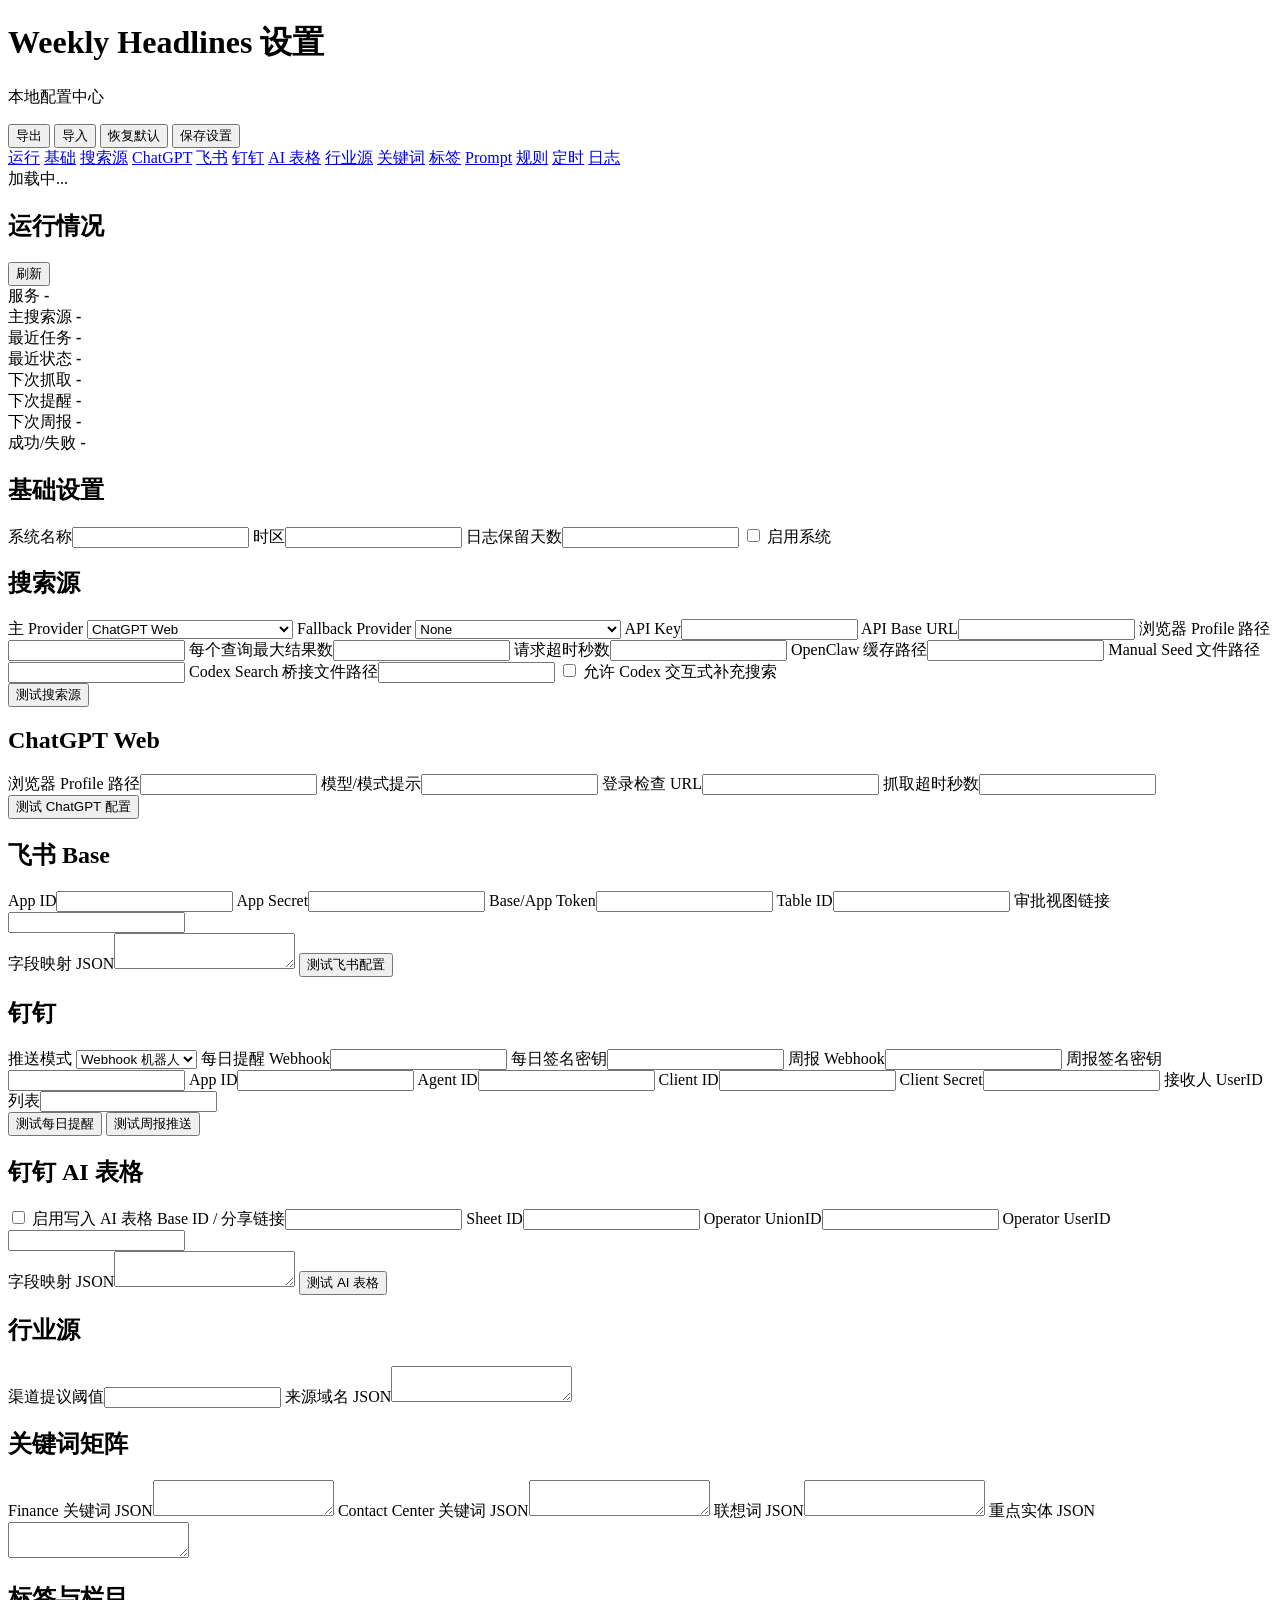
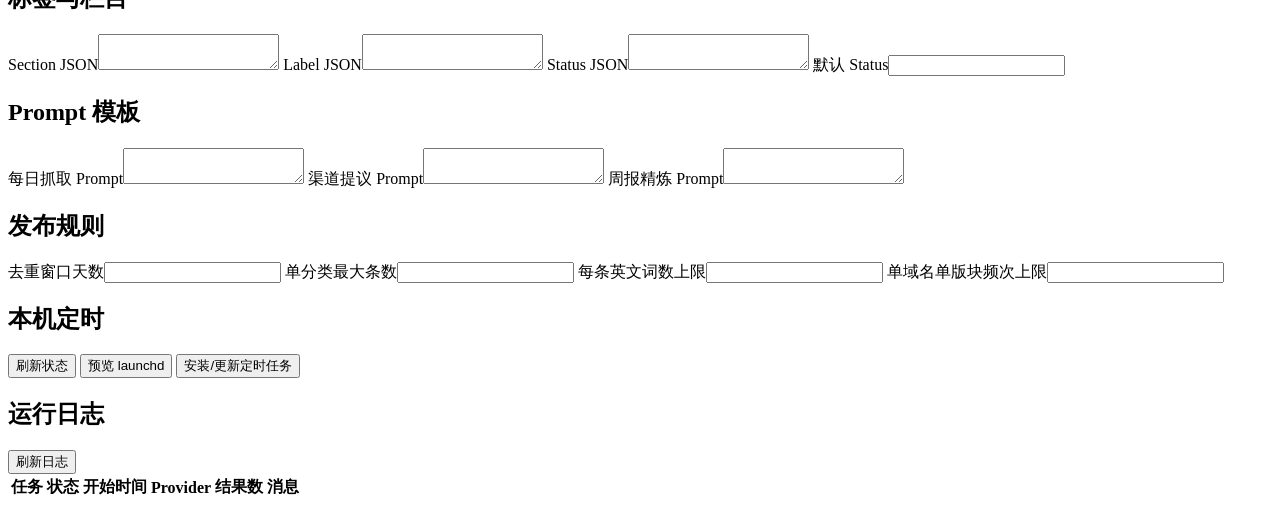
==== app/static/index.html @ 6f220299 "Add unattended live search providers" ====
<!doctype html>
<html lang="zh-CN">
<head>
  <meta charset="utf-8">
  <meta name="viewport" content="width=device-width, initial-scale=1">
  <title>Weekly Headlines Settings</title>
  <link rel="stylesheet" href="/static/styles.css">
</head>
<body>
  <header class="topbar">
    <div>
      <h1>Weekly Headlines 设置</h1>
      <p>本地配置中心</p>
    </div>
    <div class="actions">
      <button id="exportBtn" type="button">导出</button>
      <button id="importBtn" type="button">导入</button>
      <input id="importFile" type="file" accept="application/json" hidden>
      <button id="resetBtn" type="button">恢复默认</button>
      <button id="saveBtn" type="button" class="primary">保存设置</button>
    </div>
  </header>

  <main>
    <aside class="nav">
      <a href="#runtime">运行</a>
      <a href="#system">基础</a>
      <a href="#search-provider">搜索源</a>
      <a href="#chatgpt">ChatGPT</a>
      <a href="#lark">飞书</a>
      <a href="#dingtalk">钉钉</a>
      <a href="#dingtalk-ai-table">AI 表格</a>
      <a href="#sources">行业源</a>
      <a href="#keywords">关键词</a>
      <a href="#taxonomy">标签</a>
      <a href="#prompts">Prompt</a>
      <a href="#rules">规则</a>
      <a href="#schedule">定时</a>
      <a href="#runs">日志</a>
    </aside>

    <section class="content">
      <div id="status" class="status">加载中...</div>

      <section class="panel" id="runtime">
        <div class="section-head">
          <h2>运行情况</h2>
          <button id="runtimeBtn" type="button">刷新</button>
        </div>
        <div class="runtime-grid">
          <div class="metric">
            <span>服务</span>
            <strong id="runtimeService">-</strong>
          </div>
          <div class="metric">
            <span>主搜索源</span>
            <strong id="runtimeProvider">-</strong>
          </div>
          <div class="metric">
            <span>最近任务</span>
            <strong id="runtimeLastJob">-</strong>
          </div>
          <div class="metric">
            <span>最近状态</span>
            <strong id="runtimeLastStatus">-</strong>
          </div>
        </div>
        <div class="runtime-detail">
          <div>
            <span>下次抓取</span>
            <strong id="runtimeNextFetch">-</strong>
          </div>
          <div>
            <span>下次提醒</span>
            <strong id="runtimeNextRemind">-</strong>
          </div>
          <div>
            <span>下次周报</span>
            <strong id="runtimeNextPublish">-</strong>
          </div>
          <div>
            <span>成功/失败</span>
            <strong id="runtimeCounts">-</strong>
          </div>
        </div>
      </section>

      <section class="panel" id="system">
        <h2>基础设置</h2>
        <div class="grid">
          <label>系统名称<input data-path="system.system_name"></label>
          <label>时区<input data-path="system.timezone"></label>
          <label>日志保留天数<input type="number" data-path="system.log_retention_days"></label>
          <label class="check"><input type="checkbox" data-path="system.enabled"> 启用系统</label>
        </div>
      </section>

      <section class="panel" id="search-provider">
        <h2>搜索源</h2>
        <div class="grid">
          <label>主 Provider
            <select data-path="search_provider.provider">
              <option value="chatgpt_web">ChatGPT Web</option>
              <option value="gemini_web">Gemini Web</option>
              <option value="serpapi">SerpAPI</option>
              <option value="bing_web_search">Bing Web Search</option>
              <option value="serpstack">Serpstack</option>
              <option value="openclaw_cache">OpenClaw Cache</option>
              <option value="manual_seed">Manual Seed</option>
              <option value="codex_search">Codex Search (Interactive)</option>
              <option value="gdelt_doc">GDELT DOC API (Unattended)</option>
            </select>
          </label>
          <label>Fallback Provider
            <select data-path="search_provider.fallback_provider">
              <option value="none">None</option>
              <option value="chatgpt_web">ChatGPT Web</option>
              <option value="gemini_web">Gemini Web</option>
              <option value="serpapi">SerpAPI</option>
              <option value="bing_web_search">Bing Web Search</option>
              <option value="serpstack">Serpstack</option>
              <option value="openclaw_cache">OpenClaw Cache</option>
              <option value="manual_seed">Manual Seed</option>
              <option value="codex_search">Codex Search (Interactive)</option>
              <option value="gdelt_doc">GDELT DOC API (Unattended)</option>
            </select>
          </label>
          <label>API Key<input type="password" data-path="search_provider.api_key"></label>
          <label>API Base URL<input data-path="search_provider.api_base_url"></label>
          <label>浏览器 Profile 路径<input data-path="search_provider.browser_profile_path"></label>
          <label>每个查询最大结果数<input type="number" data-path="search_provider.max_results_per_query"></label>
          <label>请求超时秒数<input type="number" data-path="search_provider.request_timeout_seconds"></label>
          <label class="wide">OpenClaw 缓存路径<input data-path="search_provider.openclaw_cache_path"></label>
          <label class="wide">Manual Seed 文件路径<input data-path="search_provider.manual_seed_path"></label>
          <label class="wide">Codex Search 桥接文件路径<input data-path="search_provider.codex_search_cache_path"></label>
          <label class="check"><input type="checkbox" data-path="search_provider.use_codex_search"> 允许 Codex 交互式补充搜索</label>
        </div>
        <button data-test="search-provider" type="button">测试搜索源</button>
      </section>

      <section class="panel" id="chatgpt">
        <h2>ChatGPT Web</h2>
        <div class="grid">
          <label>浏览器 Profile 路径<input data-path="chatgpt.browser_profile_path"></label>
          <label>模型/模式提示<input data-path="chatgpt.model_hint"></label>
          <label>登录检查 URL<input data-path="chatgpt.login_check_url"></label>
          <label>抓取超时秒数<input type="number" data-path="chatgpt.fetch_timeout_seconds"></label>
        </div>
        <button data-test="chatgpt" type="button">测试 ChatGPT 配置</button>
      </section>

      <section class="panel" id="lark">
        <h2>飞书 Base</h2>
        <div class="grid">
          <label>App ID<input data-path="lark.app_id"></label>
          <label>App Secret<input type="password" data-path="lark.app_secret"></label>
          <label>Base/App Token<input data-path="lark.app_token"></label>
          <label>Table ID<input data-path="lark.table_id"></label>
          <label class="wide">审批视图链接<input data-path="lark.approval_view_url"></label>
        </div>
        <label>字段映射 JSON<textarea data-json data-path="lark.field_mapping"></textarea></label>
        <button data-test="lark" type="button">测试飞书配置</button>
      </section>

      <section class="panel" id="dingtalk">
        <h2>钉钉</h2>
        <div class="grid">
          <label>推送模式
            <select data-path="dingtalk.delivery_mode">
              <option value="webhook">Webhook 机器人</option>
              <option value="app">企业内部应用</option>
            </select>
          </label>
          <label>每日提醒 Webhook<input data-path="dingtalk.daily_webhook_url"></label>
          <label>每日签名密钥<input type="password" data-path="dingtalk.daily_signing_secret"></label>
          <label>周报 Webhook<input data-path="dingtalk.weekly_webhook_url"></label>
          <label>周报签名密钥<input type="password" data-path="dingtalk.weekly_signing_secret"></label>
          <label>App ID<input data-path="dingtalk.app_id"></label>
          <label>Agent ID<input data-path="dingtalk.agent_id"></label>
          <label>Client ID<input data-path="dingtalk.client_id"></label>
          <label>Client Secret<input type="password" data-path="dingtalk.client_secret"></label>
          <label class="wide">接收人 UserID 列表<input data-path="dingtalk.user_ids"></label>
        </div>
        <button data-test="dingtalk" data-target="daily" type="button">测试每日提醒</button>
        <button data-test="dingtalk" data-target="weekly" type="button">测试周报推送</button>
      </section>

      <section class="panel" id="dingtalk-ai-table">
        <h2>钉钉 AI 表格</h2>
        <div class="grid">
          <label class="check"><input type="checkbox" data-path="dingtalk_ai_table.enabled"> 启用写入 AI 表格</label>
          <label>Base ID / 分享链接<input data-path="dingtalk_ai_table.base_id"></label>
          <label>Sheet ID<input data-path="dingtalk_ai_table.sheet_id"></label>
          <label>Operator UnionID<input data-path="dingtalk_ai_table.operator_id"></label>
          <label>Operator UserID<input data-path="dingtalk_ai_table.operator_user_id"></label>
        </div>
        <label>字段映射 JSON<textarea data-json data-path="dingtalk_ai_table.field_mapping"></textarea></label>
        <button data-test="dingtalk-ai-table" type="button">测试 AI 表格</button>
      </section>

      <section class="panel" id="sources">
        <h2>行业源</h2>
        <label>渠道提议阈值<input type="number" data-path="source_settings.proposal_threshold"></label>
        <label>来源域名 JSON<textarea data-json data-path="source_settings.sources"></textarea></label>
      </section>

      <section class="panel" id="keywords">
        <h2>关键词矩阵</h2>
        <label>Finance 关键词 JSON<textarea data-json data-path="keywords.finance_keywords"></textarea></label>
        <label>Contact Center 关键词 JSON<textarea data-json data-path="keywords.contact_center_keywords"></textarea></label>
        <label>联想词 JSON<textarea data-json data-path="keywords.alias_expansions"></textarea></label>
        <label>重点实体 JSON<textarea data-json data-path="keywords.highlighted_entities"></textarea></label>
      </section>

      <section class="panel" id="taxonomy">
        <h2>标签与栏目</h2>
        <label>Section JSON<textarea data-json data-path="taxonomy.sections"></textarea></label>
        <label>Label JSON<textarea data-json data-path="taxonomy.labels"></textarea></label>
        <label>Status JSON<textarea data-json data-path="taxonomy.statuses"></textarea></label>
        <label>默认 Status<input data-path="taxonomy.default_status"></label>
      </section>

      <section class="panel" id="prompts">
        <h2>Prompt 模板</h2>
        <label>每日抓取 Prompt<textarea data-path="prompts.daily_fetch"></textarea></label>
        <label>渠道提议 Prompt<textarea data-path="prompts.channel_proposal"></textarea></label>
        <label>周报精炼 Prompt<textarea data-path="prompts.weekly_publish"></textarea></label>
      </section>

      <section class="panel" id="rules">
        <h2>发布规则</h2>
        <div class="grid">
          <label>去重窗口天数<input type="number" data-path="rules.dedupe_window_days"></label>
          <label>单分类最大条数<input type="number" data-path="rules.max_items_per_category"></label>
          <label>每条英文词数上限<input type="number" data-path="rules.max_words_per_headline"></label>
          <label>单域名单版块频次上限<input type="number" data-path="rules.max_domain_frequency_per_section"></label>
        </div>
      </section>

      <section class="panel" id="schedule">
        <h2>本机定时</h2>
        <div id="scheduleFields" class="schedule-grid"></div>
        <div class="actions left">
          <button id="statusBtn" type="button">刷新状态</button>
          <button id="dryRunBtn" type="button">预览 launchd</button>
          <button id="installBtn" type="button" class="primary">安装/更新定时任务</button>
        </div>
        <pre id="schedulerOutput"></pre>
      </section>

      <section class="panel" id="runs">
        <h2>运行日志</h2>
        <div class="actions left">
          <button id="runsBtn" type="button">刷新日志</button>
        </div>
        <div class="table-wrap">
          <table>
            <thead>
              <tr>
                <th>任务</th>
                <th>状态</th>
                <th>开始时间</th>
                <th>Provider</th>
                <th>结果数</th>
                <th>消息</th>
              </tr>
            </thead>
            <tbody id="runsBody"></tbody>
          </table>
        </div>
      </section>
    </section>
  </main>

  <script src="/static/app.js"></script>
</body>
</html>
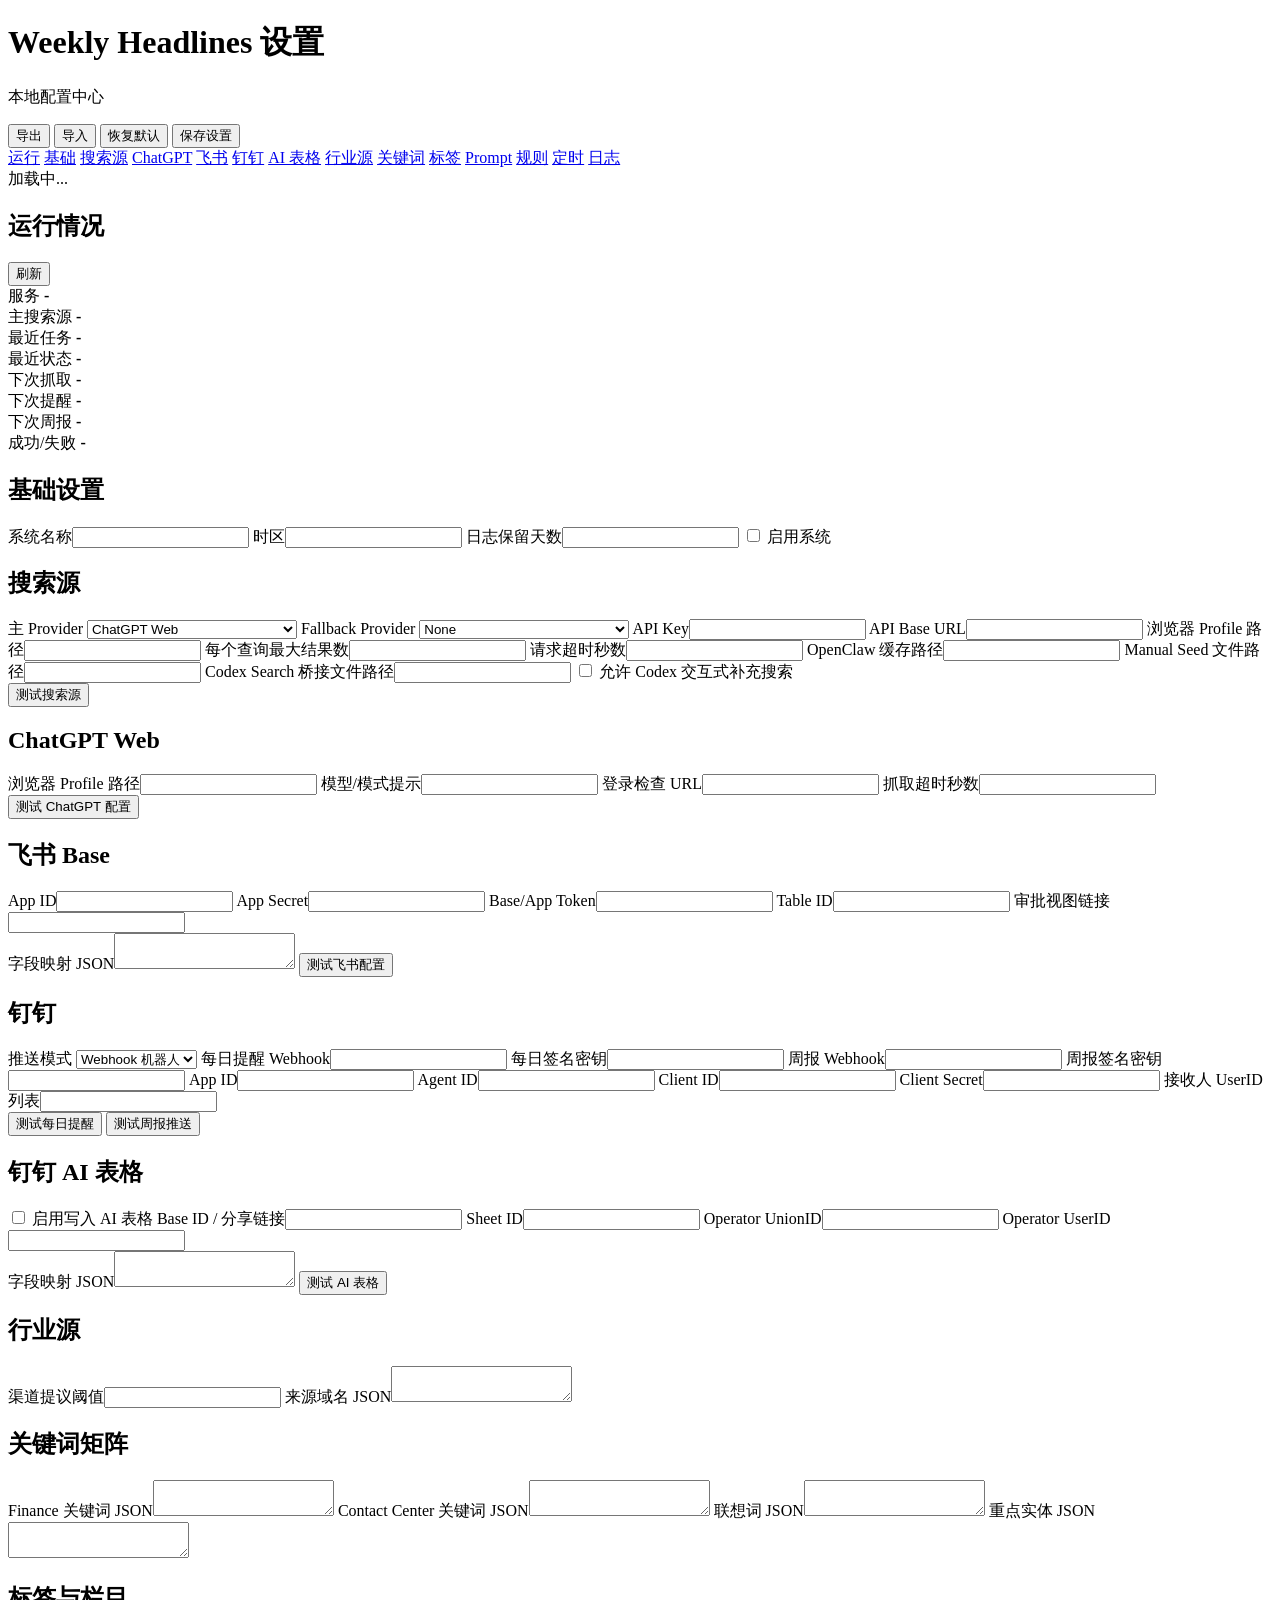
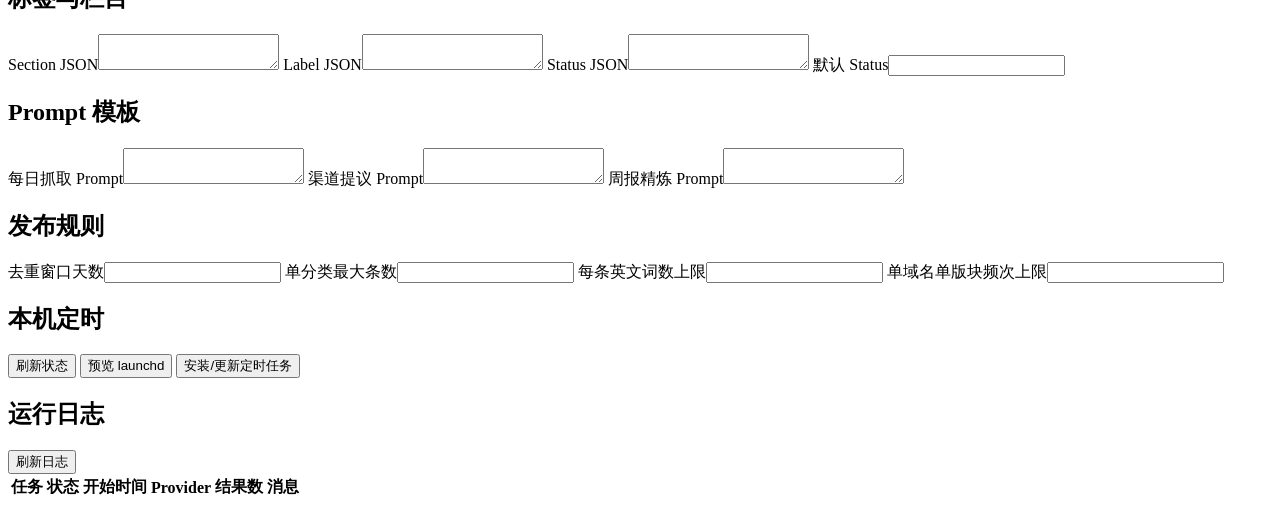
==== commit 460d880b: "Add Brave Search unattended provider" ====
--- a/app/static/index.html
+++ b/app/static/index.html
@@ -109,6 +109,7 @@
               <option value="manual_seed">Manual Seed</option>
               <option value="codex_search">Codex Search (Interactive)</option>
               <option value="gdelt_doc">GDELT DOC API (Unattended)</option>
+              <option value="brave_search">Brave Search API (Unattended)</option>
             </select>
           </label>
           <label>Fallback Provider
@@ -123,6 +124,7 @@
               <option value="manual_seed">Manual Seed</option>
               <option value="codex_search">Codex Search (Interactive)</option>
               <option value="gdelt_doc">GDELT DOC API (Unattended)</option>
+              <option value="brave_search">Brave Search API (Unattended)</option>
             </select>
           </label>
           <label>API Key<input type="password" data-path="search_provider.api_key"></label>
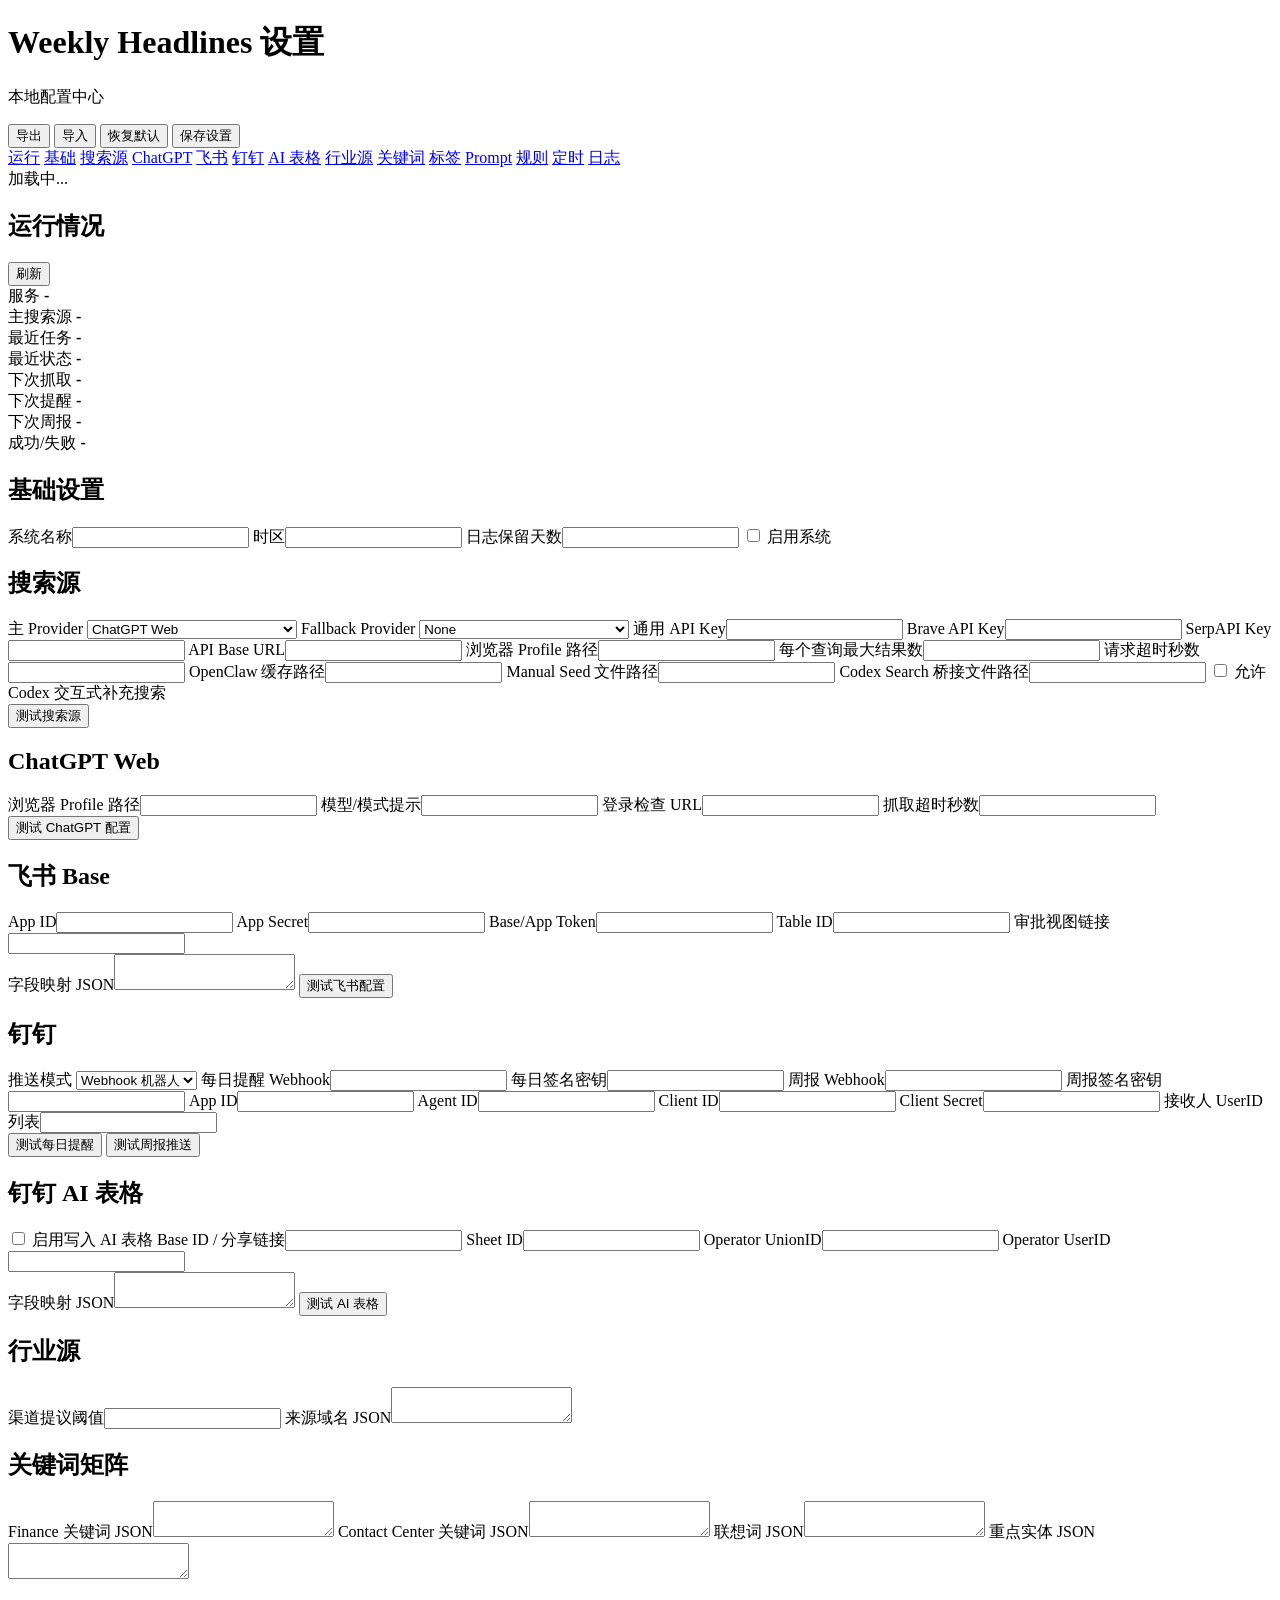
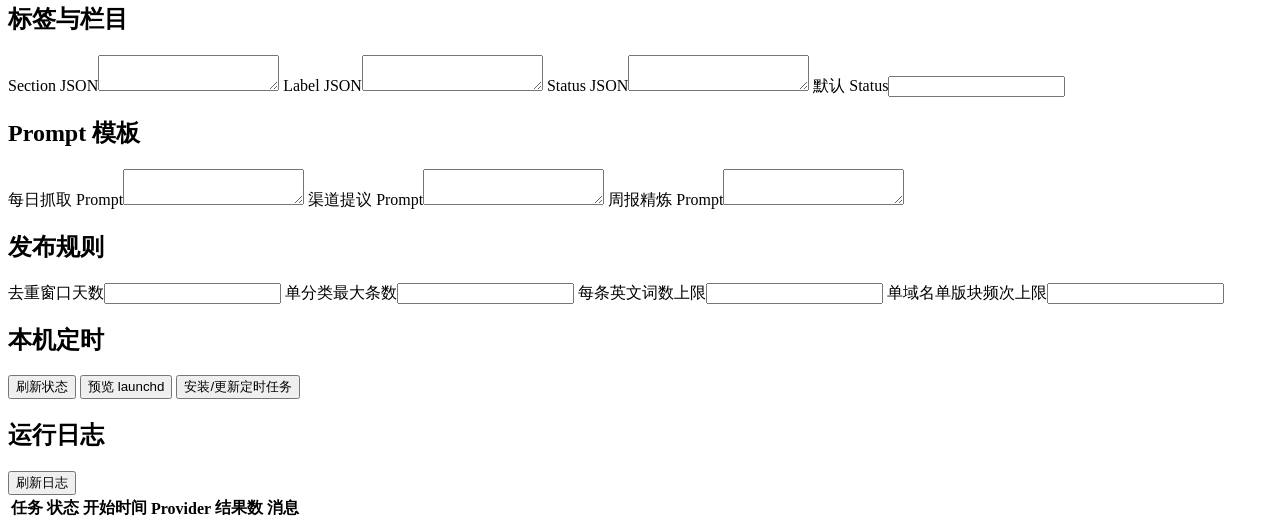
==== commit c3dfa005: "Store provider API keys separately" ====
--- a/app/static/index.html
+++ b/app/static/index.html
@@ -127,7 +127,9 @@
               <option value="brave_search">Brave Search API (Unattended)</option>
             </select>
           </label>
-          <label>API Key<input type="password" data-path="search_provider.api_key"></label>
+          <label>通用 API Key<input type="password" data-path="search_provider.api_key"></label>
+          <label>Brave API Key<input type="password" data-path="search_provider.brave_api_key"></label>
+          <label>SerpAPI Key<input type="password" data-path="search_provider.serpapi_api_key"></label>
           <label>API Base URL<input data-path="search_provider.api_base_url"></label>
           <label>浏览器 Profile 路径<input data-path="search_provider.browser_profile_path"></label>
           <label>每个查询最大结果数<input type="number" data-path="search_provider.max_results_per_query"></label>
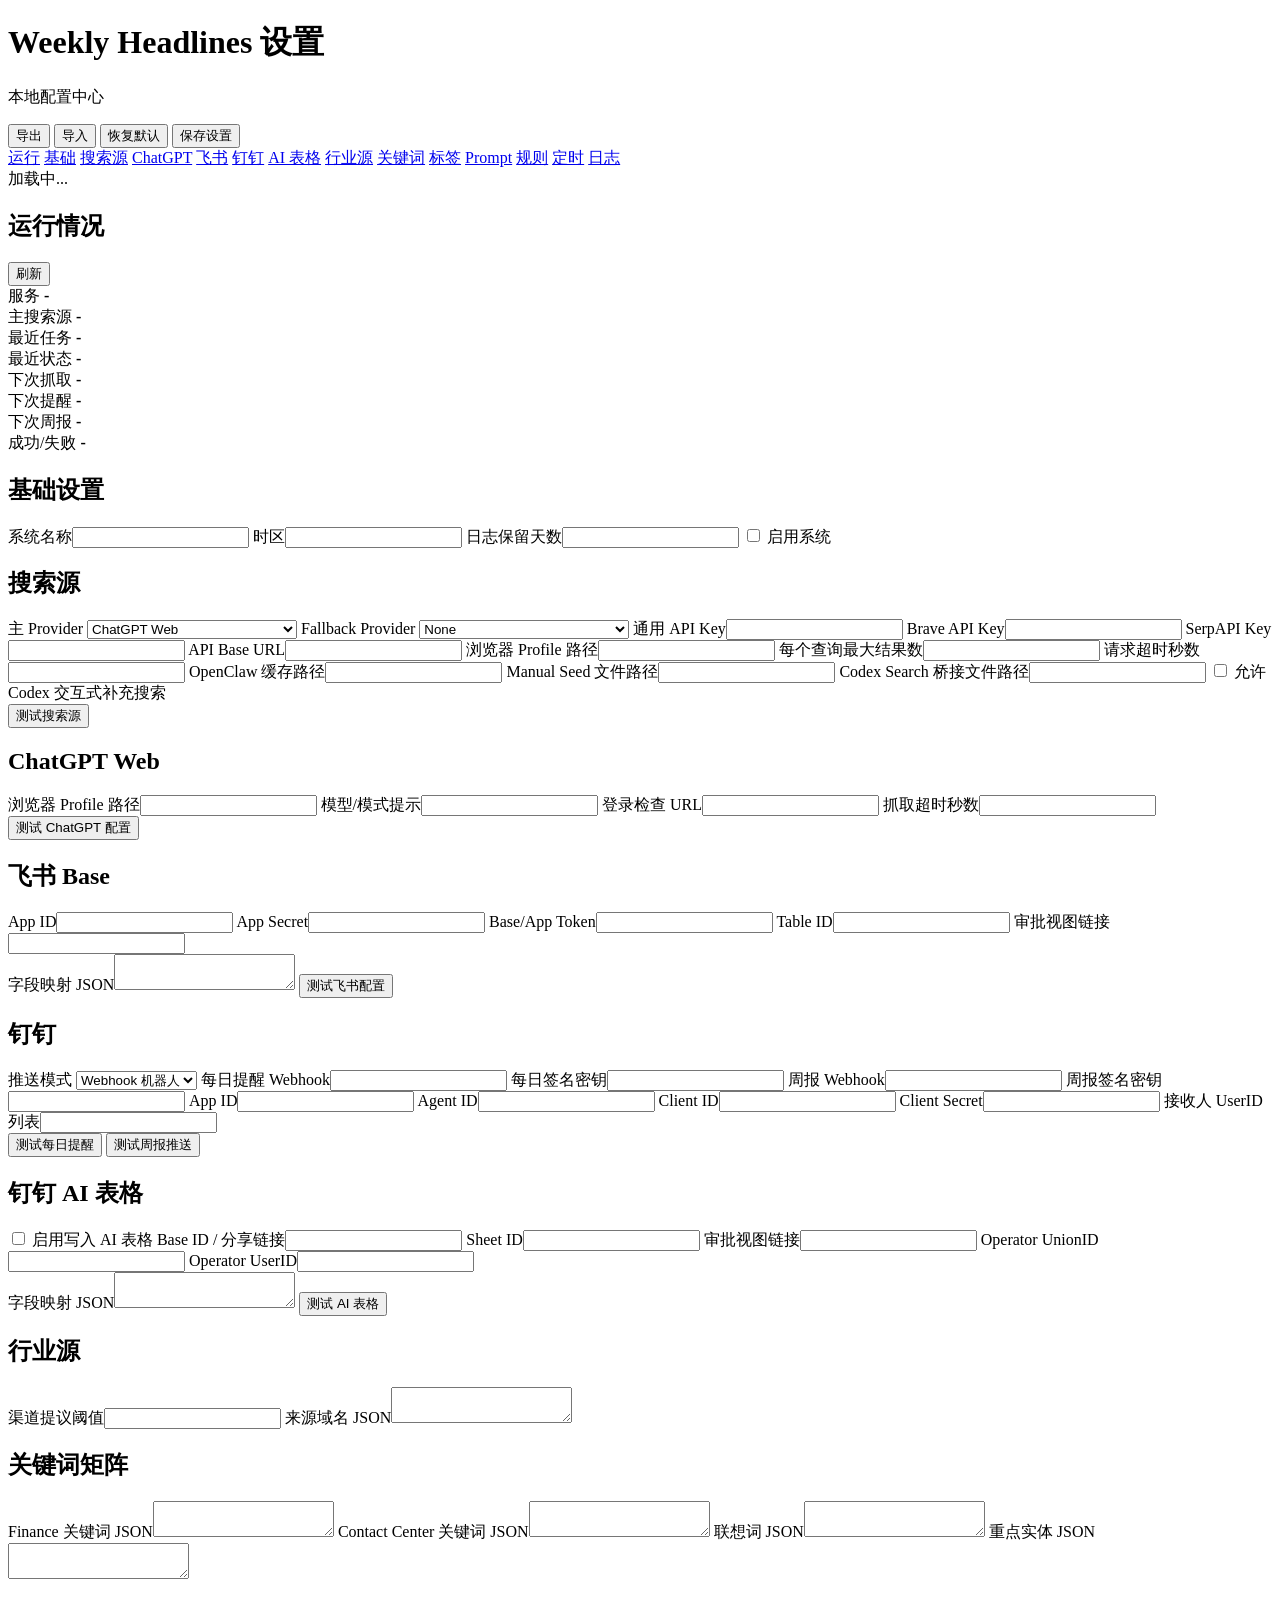
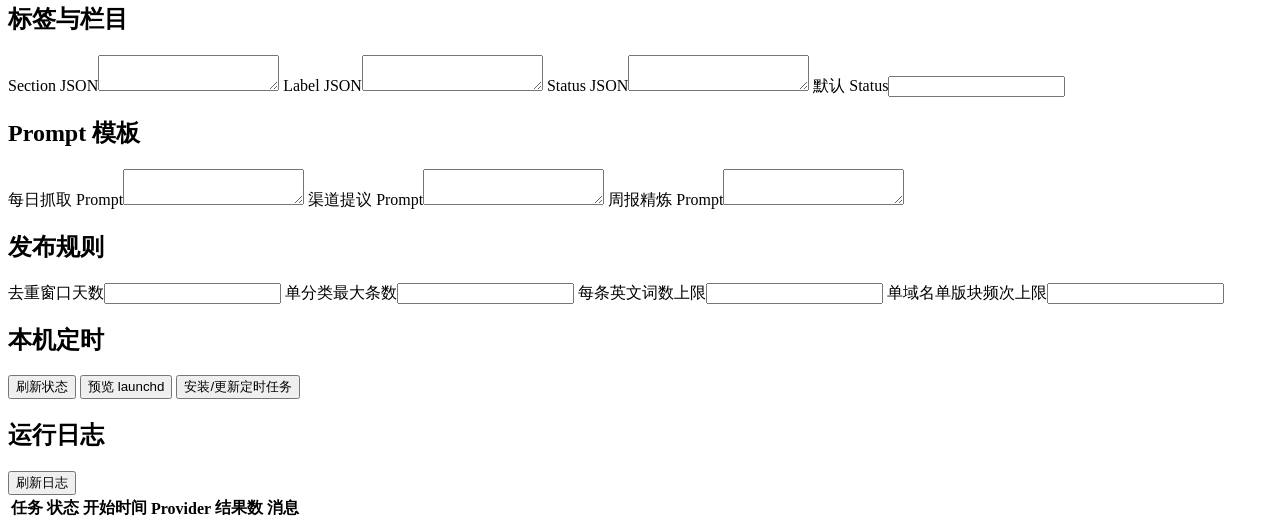
==== commit cc6122b0: "Use DingTalk approval view link in notifications" ====
--- a/app/static/index.html
+++ b/app/static/index.html
@@ -195,6 +195,7 @@
           <label class="check"><input type="checkbox" data-path="dingtalk_ai_table.enabled"> 启用写入 AI 表格</label>
           <label>Base ID / 分享链接<input data-path="dingtalk_ai_table.base_id"></label>
           <label>Sheet ID<input data-path="dingtalk_ai_table.sheet_id"></label>
+          <label class="wide">审批视图链接<input data-path="dingtalk_ai_table.approval_view_url"></label>
           <label>Operator UnionID<input data-path="dingtalk_ai_table.operator_id"></label>
           <label>Operator UserID<input data-path="dingtalk_ai_table.operator_user_id"></label>
         </div>
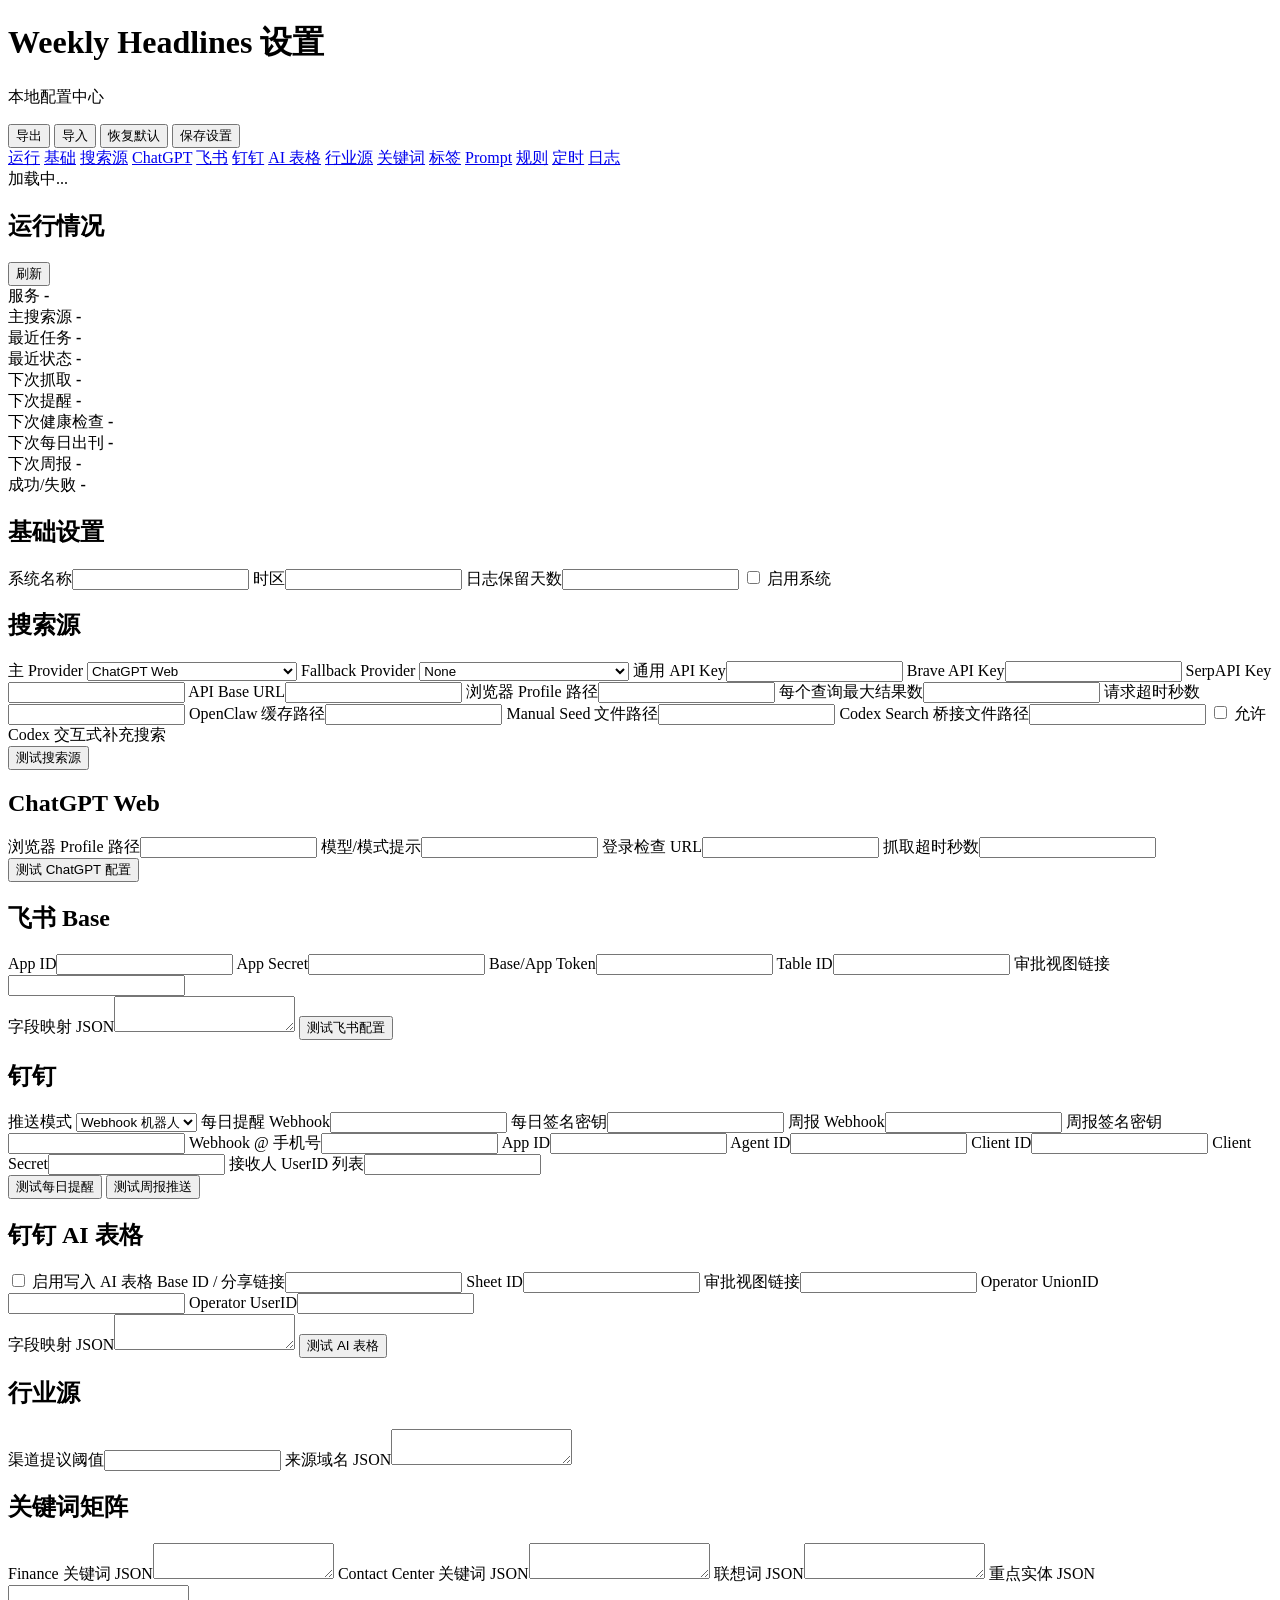
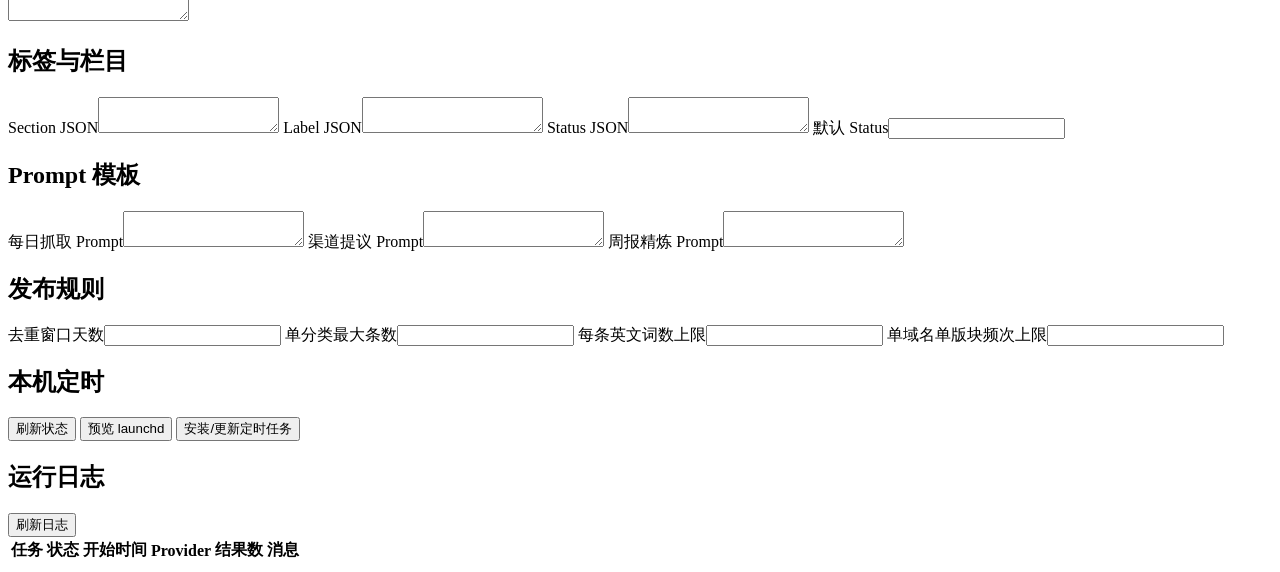
==== commit 333b16bb: "Mention Franco in DingTalk webhook notifications" ====
--- a/app/static/index.html
+++ b/app/static/index.html
@@ -73,6 +73,14 @@
           <div>
             <span>下次提醒</span>
             <strong id="runtimeNextRemind">-</strong>
+          </div>
+          <div>
+            <span>下次健康检查</span>
+            <strong id="runtimeNextHealth">-</strong>
+          </div>
+          <div>
+            <span>下次每日出刊</span>
+            <strong id="runtimeNextDailyPublish">-</strong>
           </div>
           <div>
             <span>下次周报</span>
@@ -179,6 +187,7 @@
           <label>每日签名密钥<input type="password" data-path="dingtalk.daily_signing_secret"></label>
           <label>周报 Webhook<input data-path="dingtalk.weekly_webhook_url"></label>
           <label>周报签名密钥<input type="password" data-path="dingtalk.weekly_signing_secret"></label>
+          <label>Webhook @ 手机号<input data-path="dingtalk.at_mobiles"></label>
           <label>App ID<input data-path="dingtalk.app_id"></label>
           <label>Agent ID<input data-path="dingtalk.agent_id"></label>
           <label>Client ID<input data-path="dingtalk.client_id"></label>
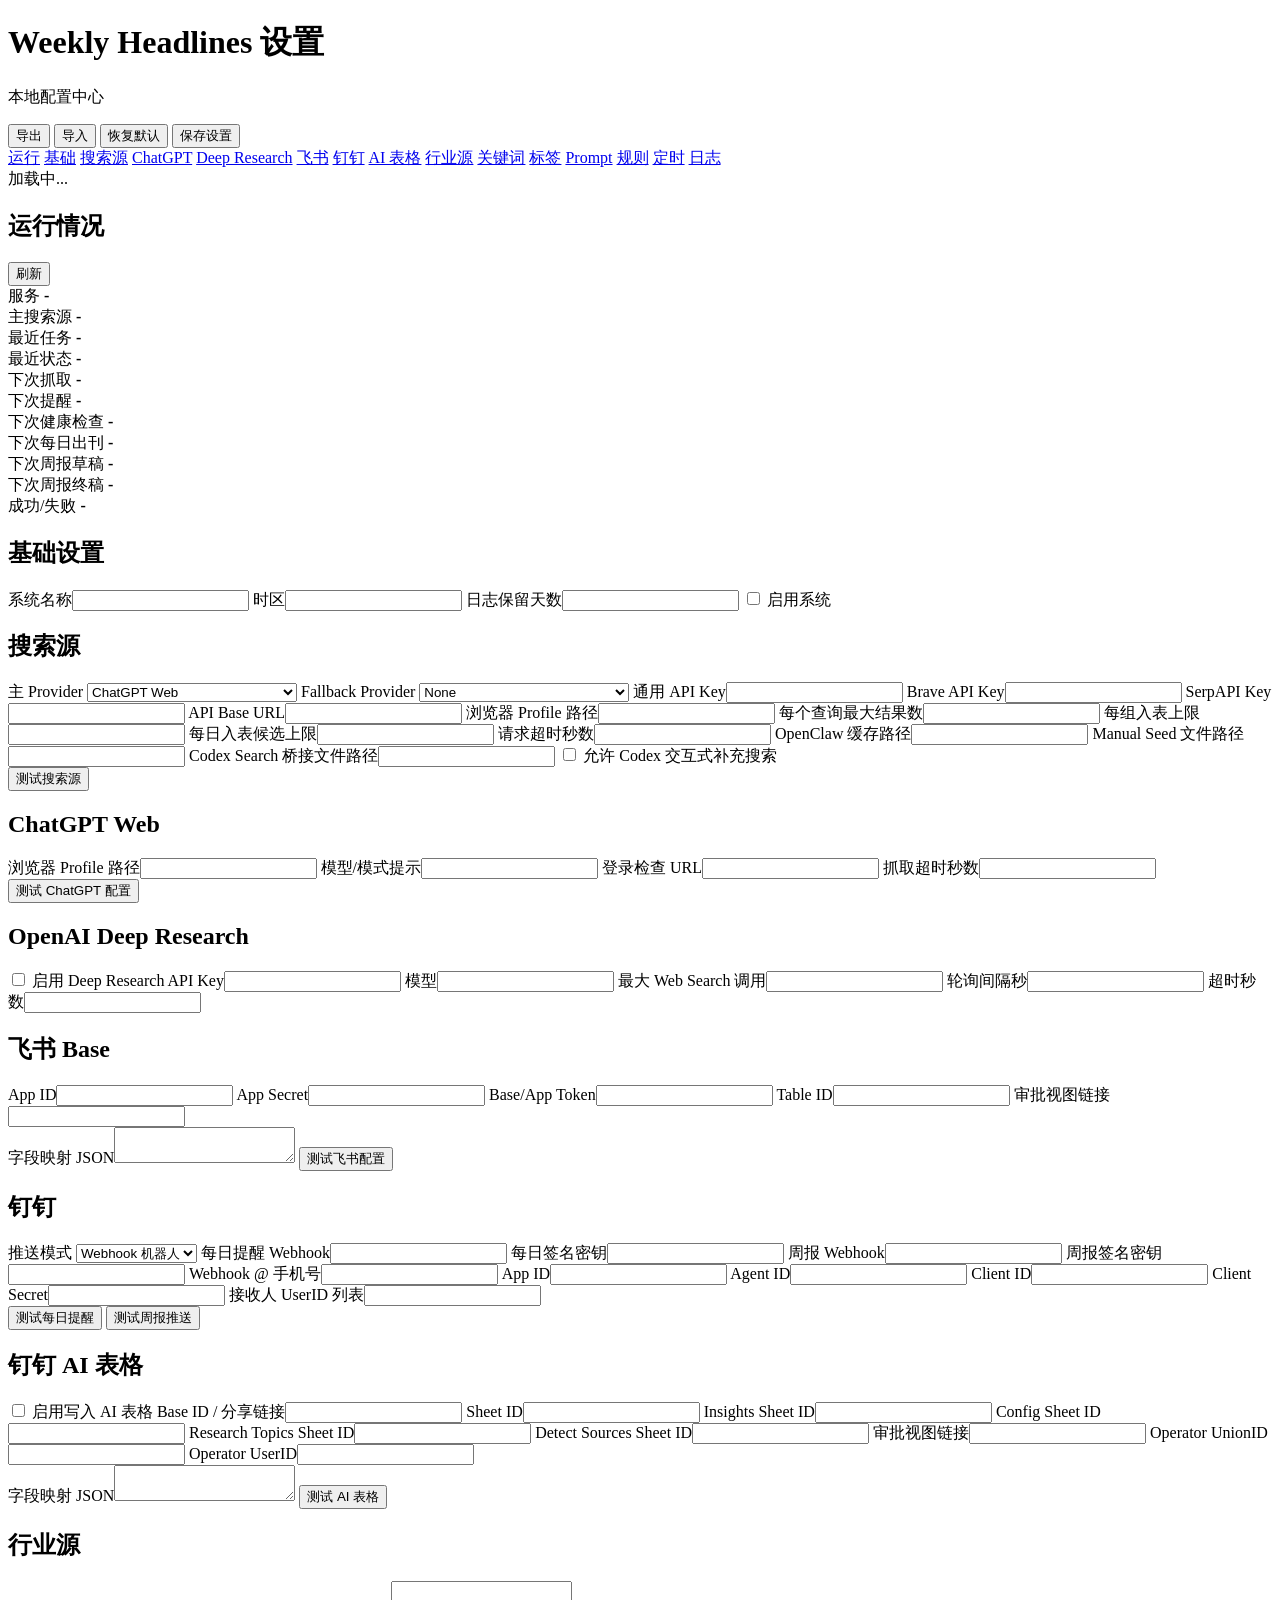
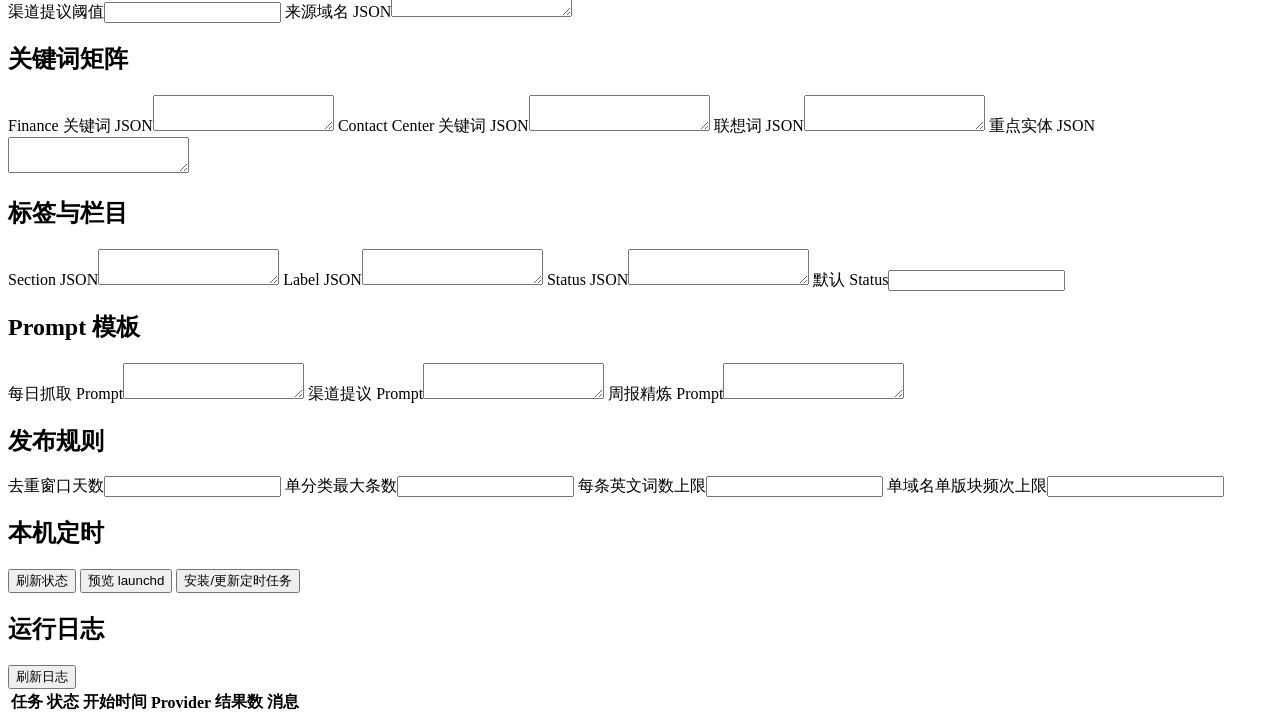
==== commit fdd430d8: "Add GBSS research production workflow" ====
--- a/app/static/index.html
+++ b/app/static/index.html
@@ -27,6 +27,7 @@
       <a href="#system">基础</a>
       <a href="#search-provider">搜索源</a>
       <a href="#chatgpt">ChatGPT</a>
+      <a href="#openai-research">Deep Research</a>
       <a href="#lark">飞书</a>
       <a href="#dingtalk">钉钉</a>
       <a href="#dingtalk-ai-table">AI 表格</a>
@@ -83,7 +84,11 @@
             <strong id="runtimeNextDailyPublish">-</strong>
           </div>
           <div>
-            <span>下次周报</span>
+            <span>下次周报草稿</span>
+            <strong id="runtimeNextDraft">-</strong>
+          </div>
+          <div>
+            <span>下次周报终稿</span>
             <strong id="runtimeNextPublish">-</strong>
           </div>
           <div>
@@ -141,6 +146,8 @@
           <label>API Base URL<input data-path="search_provider.api_base_url"></label>
           <label>浏览器 Profile 路径<input data-path="search_provider.browser_profile_path"></label>
           <label>每个查询最大结果数<input type="number" data-path="search_provider.max_results_per_query"></label>
+          <label>每组入表上限<input type="number" data-path="search_provider.max_candidates_per_query"></label>
+          <label>每日入表候选上限<input type="number" data-path="search_provider.max_candidates_per_daily_fetch"></label>
           <label>请求超时秒数<input type="number" data-path="search_provider.request_timeout_seconds"></label>
           <label class="wide">OpenClaw 缓存路径<input data-path="search_provider.openclaw_cache_path"></label>
           <label class="wide">Manual Seed 文件路径<input data-path="search_provider.manual_seed_path"></label>
@@ -159,6 +166,18 @@
           <label>抓取超时秒数<input type="number" data-path="chatgpt.fetch_timeout_seconds"></label>
         </div>
         <button data-test="chatgpt" type="button">测试 ChatGPT 配置</button>
+      </section>
+
+      <section class="panel" id="openai-research">
+        <h2>OpenAI Deep Research</h2>
+        <div class="grid">
+          <label class="check"><input type="checkbox" data-path="openai_research.enabled"> 启用 Deep Research</label>
+          <label>API Key<input type="password" data-path="openai_research.api_key"></label>
+          <label>模型<input data-path="openai_research.model"></label>
+          <label>最大 Web Search 调用<input type="number" data-path="openai_research.max_tool_calls"></label>
+          <label>轮询间隔秒<input type="number" data-path="openai_research.poll_interval_seconds"></label>
+          <label>超时秒数<input type="number" data-path="openai_research.timeout_seconds"></label>
+        </div>
       </section>
 
       <section class="panel" id="lark">
@@ -204,6 +223,10 @@
           <label class="check"><input type="checkbox" data-path="dingtalk_ai_table.enabled"> 启用写入 AI 表格</label>
           <label>Base ID / 分享链接<input data-path="dingtalk_ai_table.base_id"></label>
           <label>Sheet ID<input data-path="dingtalk_ai_table.sheet_id"></label>
+          <label>Insights Sheet ID<input data-path="dingtalk_ai_table.insights_sheet_id"></label>
+          <label>Config Sheet ID<input data-path="dingtalk_ai_table.config_sheet_id"></label>
+          <label>Research Topics Sheet ID<input data-path="dingtalk_ai_table.research_topics_sheet_id"></label>
+          <label>Detect Sources Sheet ID<input data-path="dingtalk_ai_table.detect_sources_sheet_id"></label>
           <label class="wide">审批视图链接<input data-path="dingtalk_ai_table.approval_view_url"></label>
           <label>Operator UnionID<input data-path="dingtalk_ai_table.operator_id"></label>
           <label>Operator UserID<input data-path="dingtalk_ai_table.operator_user_id"></label>
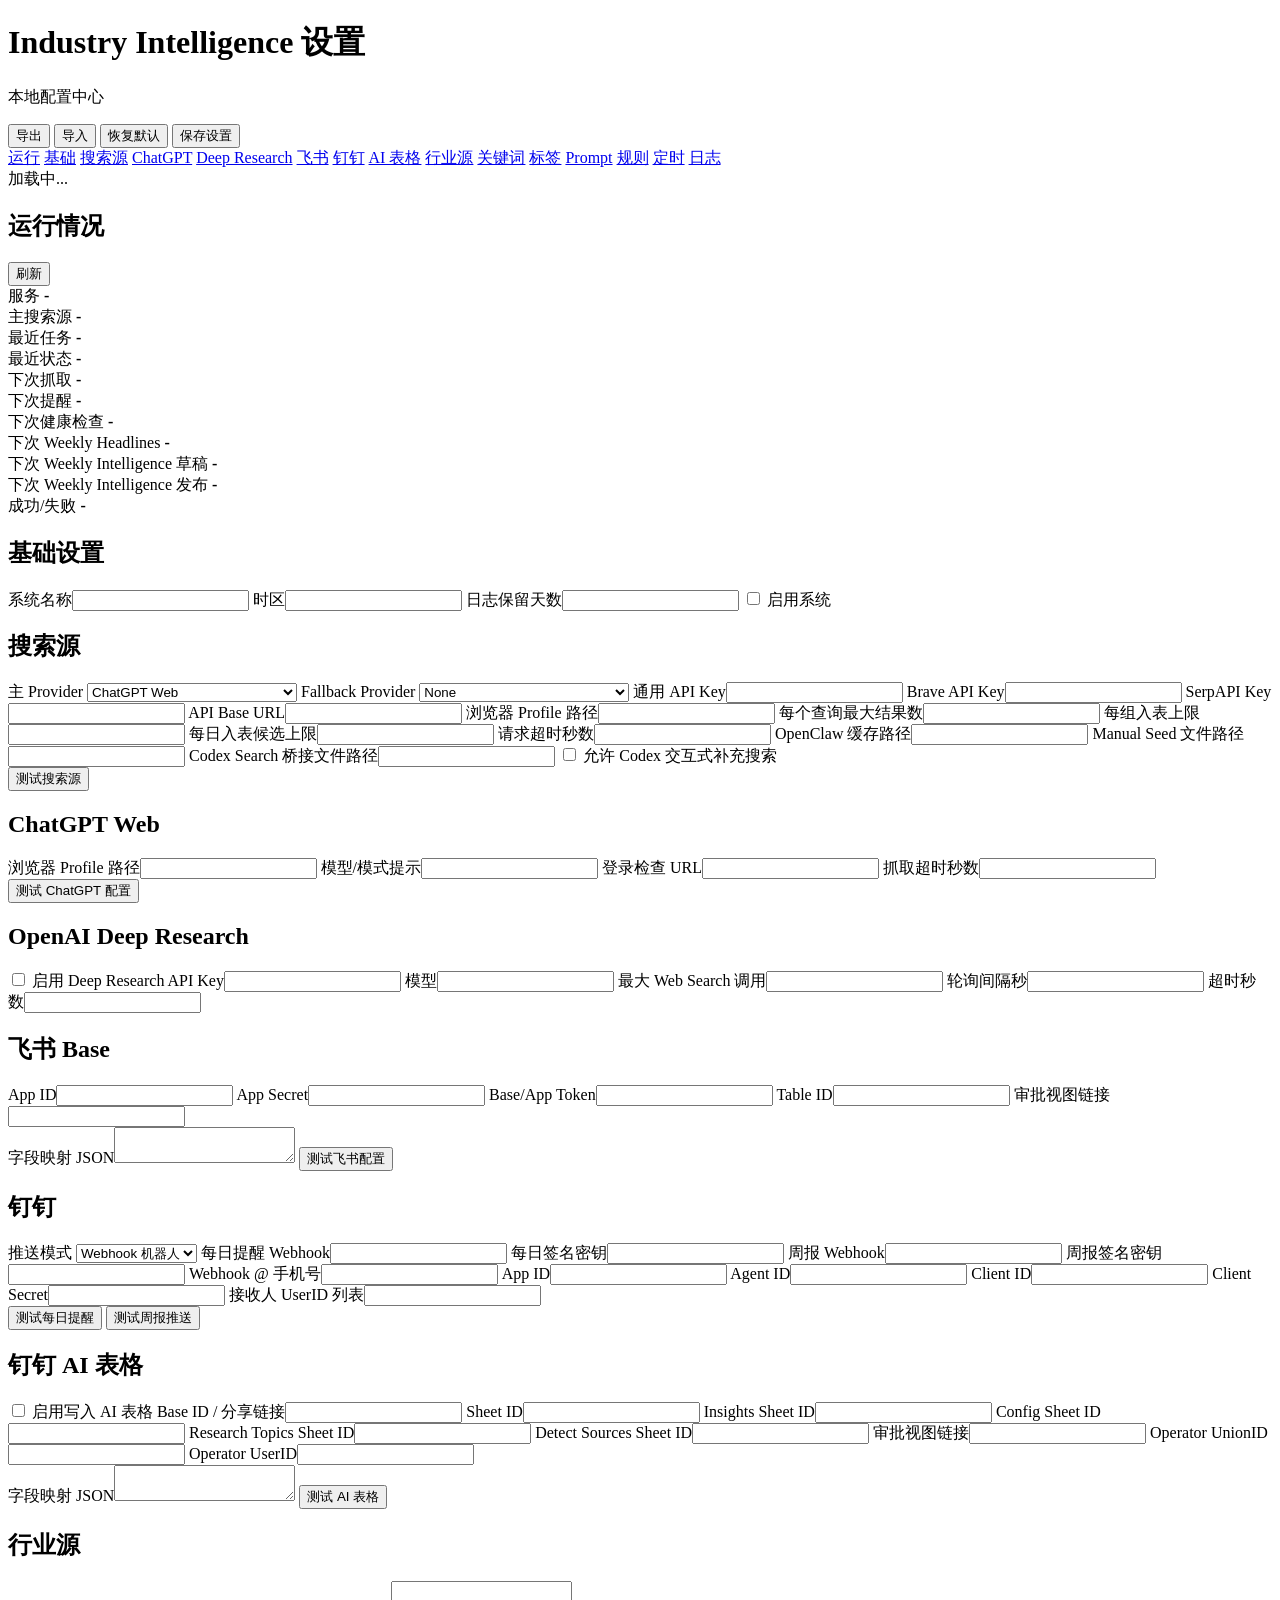
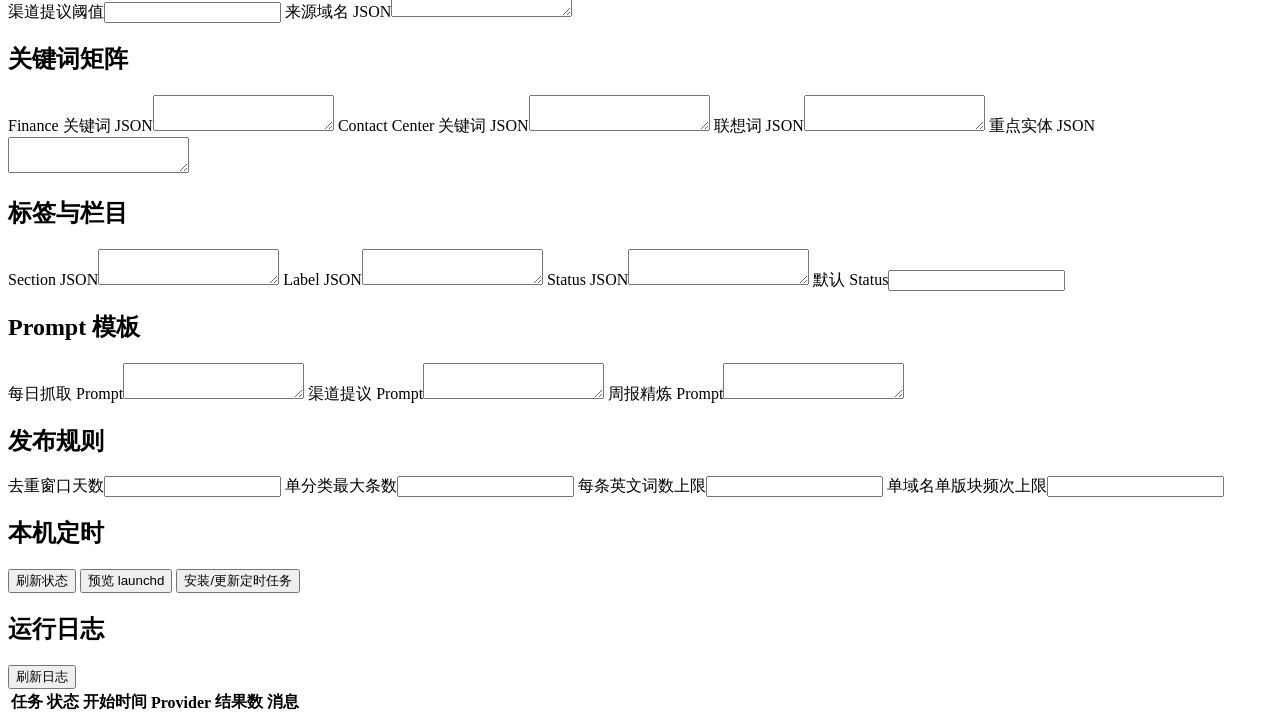
==== commit b2b6950f: "Split weekly headlines from intelligence delivery" ====
--- a/app/static/index.html
+++ b/app/static/index.html
@@ -3,13 +3,13 @@
 <head>
   <meta charset="utf-8">
   <meta name="viewport" content="width=device-width, initial-scale=1">
-  <title>Weekly Headlines Settings</title>
+  <title>Industry Intelligence Settings</title>
   <link rel="stylesheet" href="/static/styles.css">
 </head>
 <body>
   <header class="topbar">
     <div>
-      <h1>Weekly Headlines 设置</h1>
+      <h1>Industry Intelligence 设置</h1>
       <p>本地配置中心</p>
     </div>
     <div class="actions">
@@ -80,15 +80,15 @@
             <strong id="runtimeNextHealth">-</strong>
           </div>
           <div>
-            <span>下次每日出刊</span>
-            <strong id="runtimeNextDailyPublish">-</strong>
-          </div>
-          <div>
-            <span>下次周报草稿</span>
+            <span>下次 Weekly Headlines</span>
+            <strong id="runtimeNextWeeklyHeadlines">-</strong>
+          </div>
+          <div>
+            <span>下次 Weekly Intelligence 草稿</span>
             <strong id="runtimeNextDraft">-</strong>
           </div>
           <div>
-            <span>下次周报终稿</span>
+            <span>下次 Weekly Intelligence 发布</span>
             <strong id="runtimeNextPublish">-</strong>
           </div>
           <div>
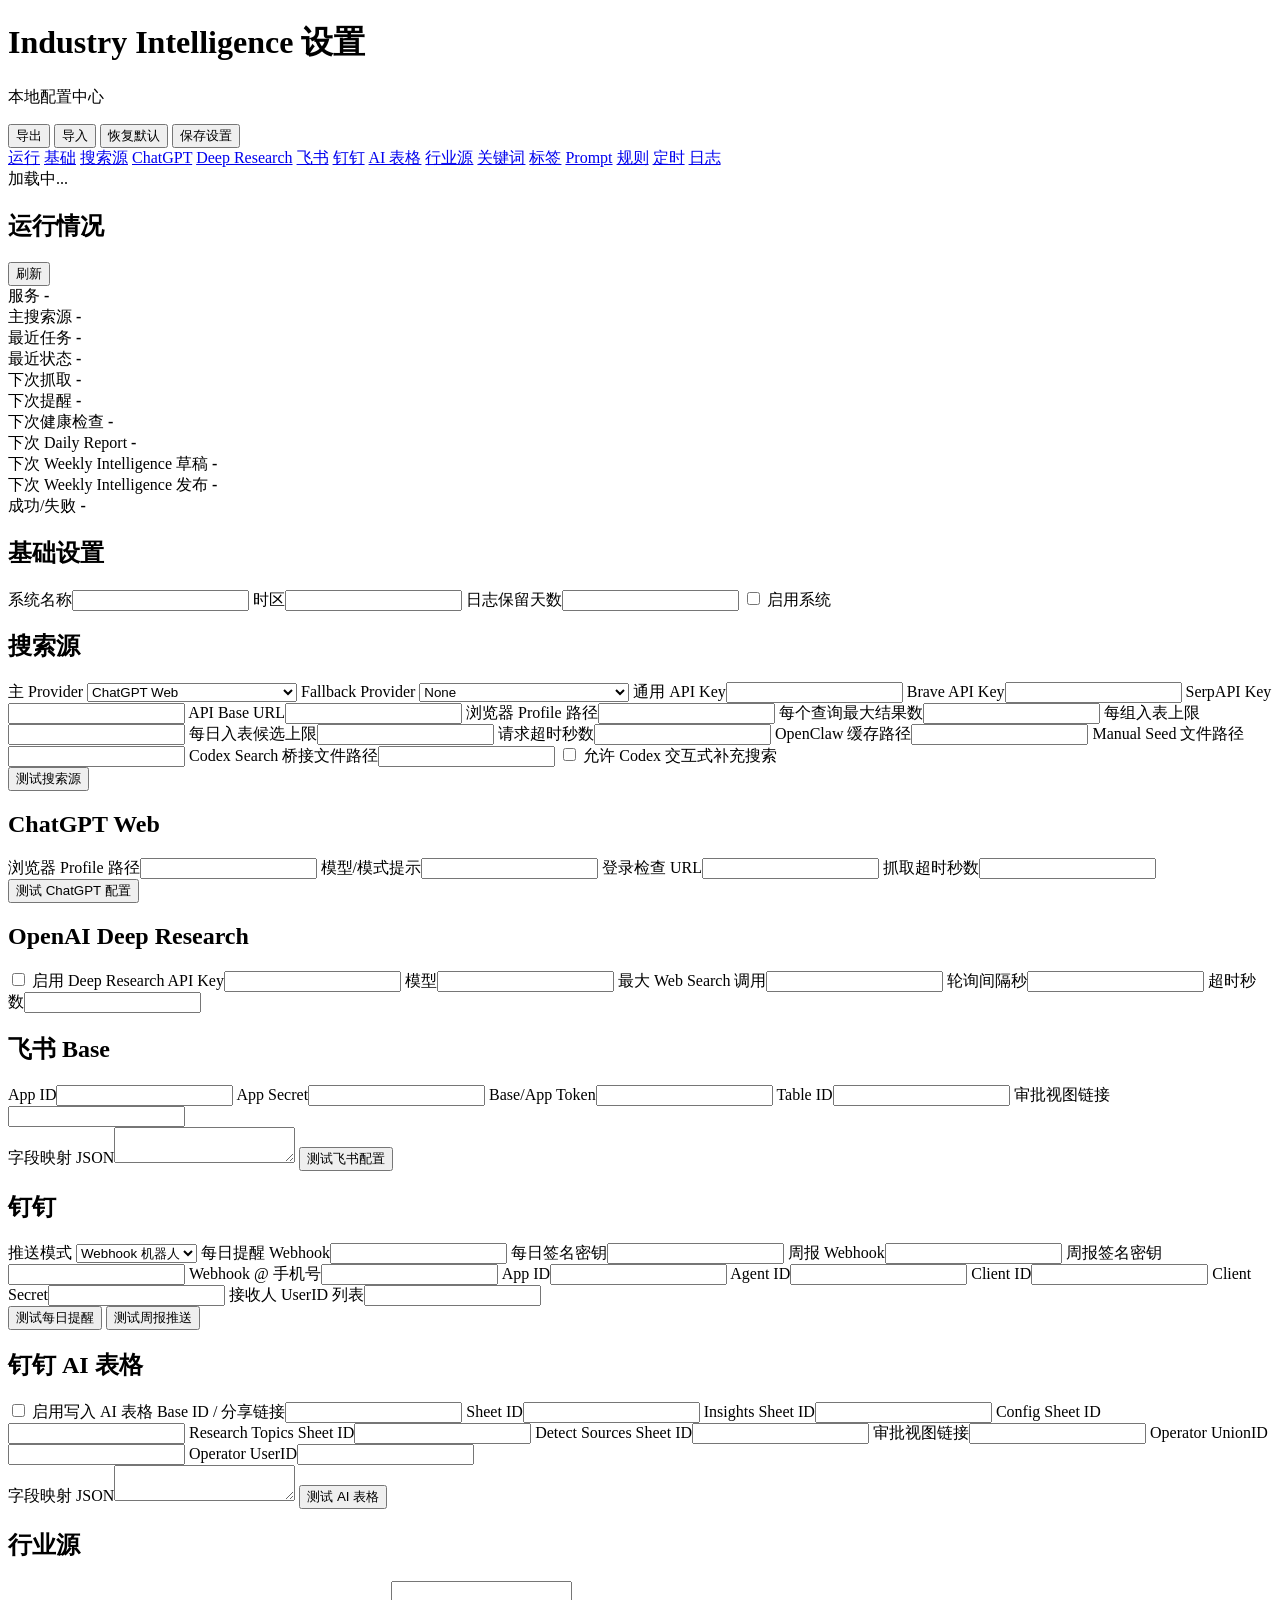
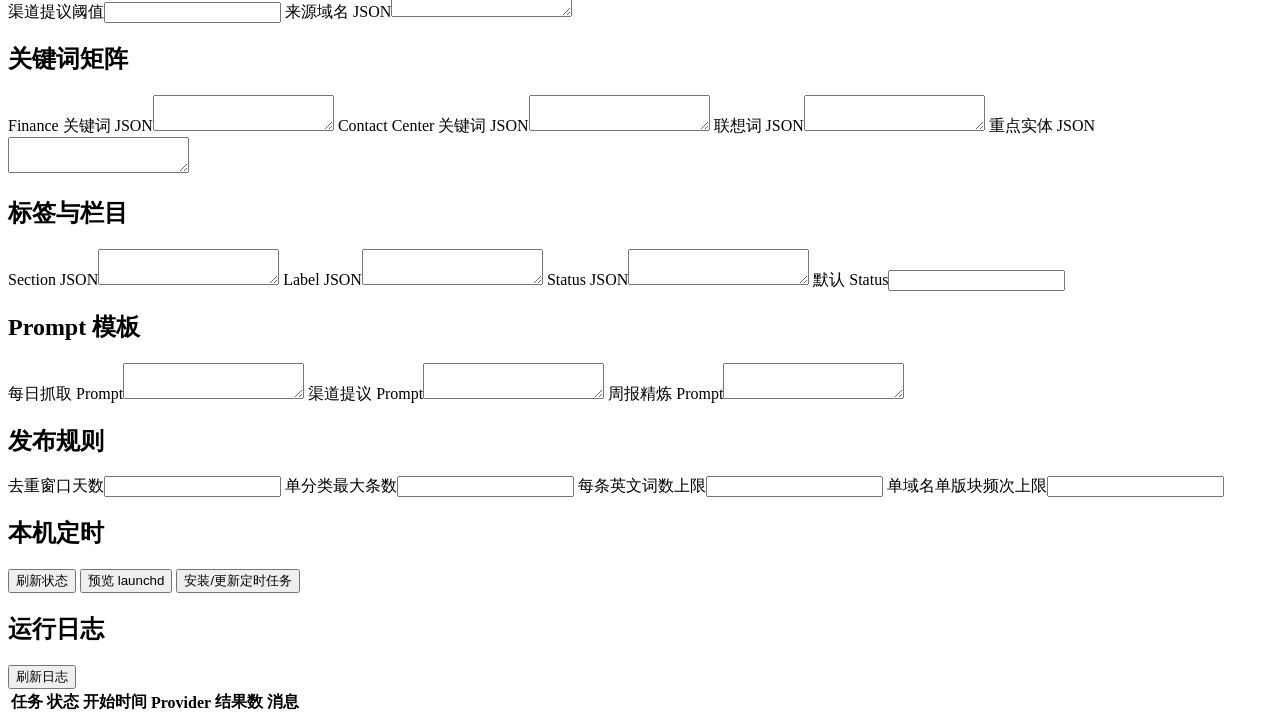
==== commit 377363d8: "Publish accepted events as a daily report" ====
--- a/app/static/index.html
+++ b/app/static/index.html
@@ -80,7 +80,7 @@
             <strong id="runtimeNextHealth">-</strong>
           </div>
           <div>
-            <span>下次 Weekly Headlines</span>
+            <span>下次 Daily Report</span>
             <strong id="runtimeNextWeeklyHeadlines">-</strong>
           </div>
           <div>
